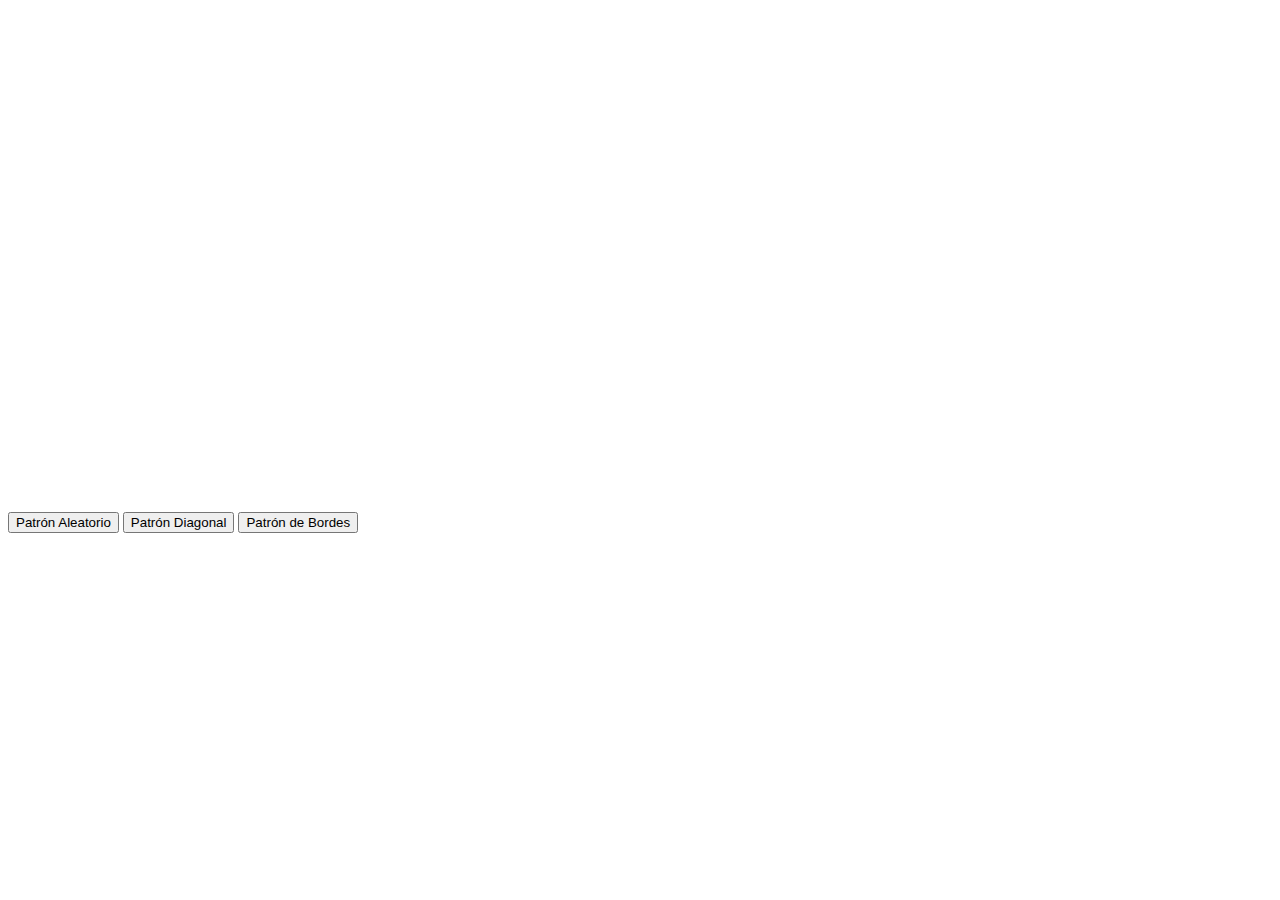
==== 04 Clase Matrix/Matrix.HTML @ e6a9bfce "clase matriz" ====
<!DOCTYPE html>
<html lang="es">
<head>
    <meta charset="UTF-8">
    <meta name="viewport" content="width=device-width, initial-scale=1.0">
    <title>Dibujo de Matriz en Canvas</title>
    <link rel="stylesheet" href="matrix.CSS">
</head>
<body>
    <div class="main-container">
        <canvas id="matrixCanvas" width="500" height="500"></canvas>
        <div class="button-container">
            <button onclick="matriz.llenarMatrizAleatorio()">Patrón Aleatorio</button>
            <button onclick="matriz.llenarMatrizDiagonal()">Patrón Diagonal</button>
            <button onclick="matriz.llenarMatrizBordes()">Patrón de Bordes</button>
        </div>
    </div>
    
    <!-- Scripts de JavaScript -->
    <script src="matrix.js"></script>
    <script src="main.js"></script>
</body>
</html>
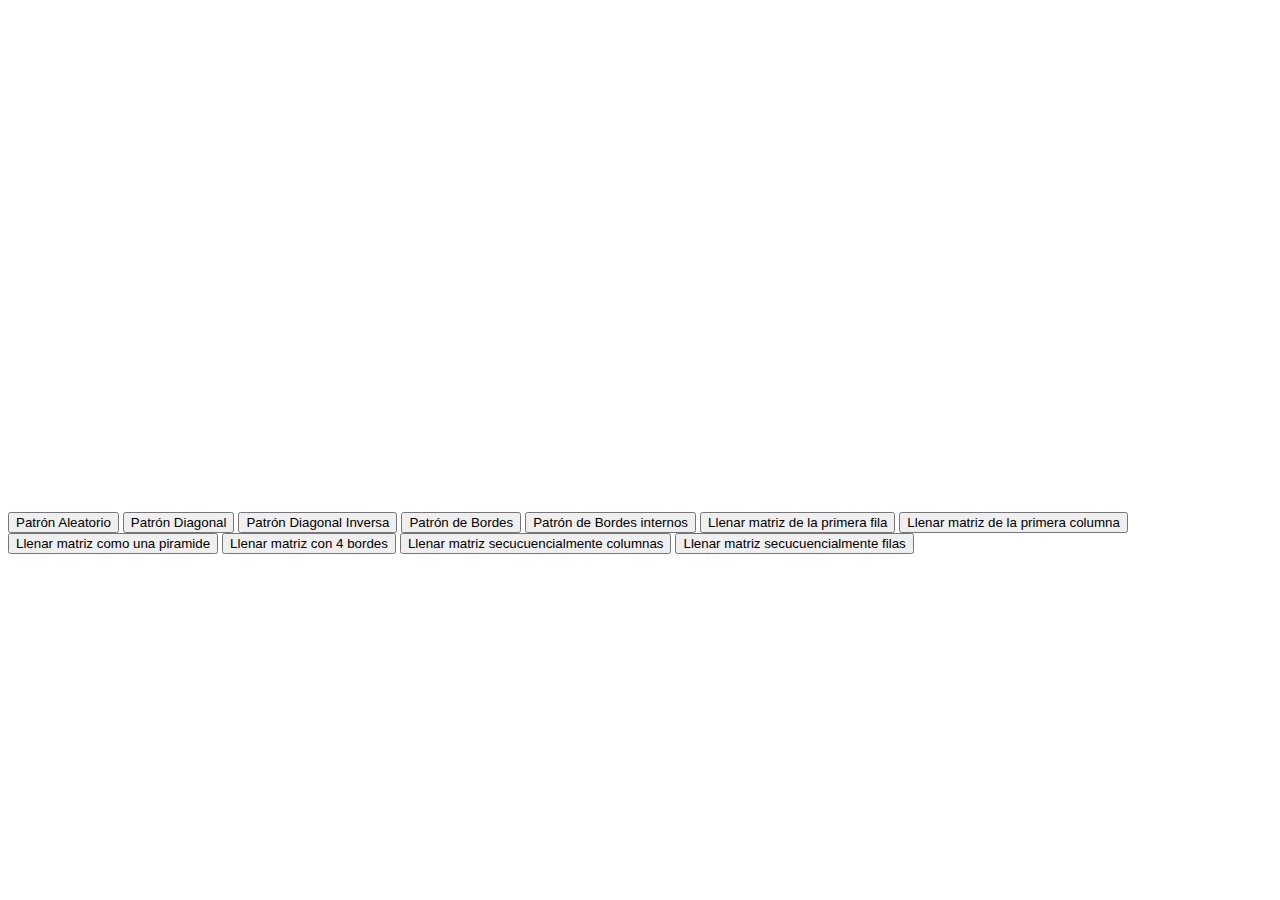
==== commit f0a7f721: "clase matriz" ====
--- a/04 Clase Matrix/Matrix.HTML
+++ b/04 Clase Matrix/Matrix.HTML
@@ -11,8 +11,17 @@
         <canvas id="matrixCanvas" width="500" height="500"></canvas>
         <div class="button-container">
             <button onclick="matriz.llenarMatrizAleatorio()">Patrón Aleatorio</button>
-            <button onclick="matriz.llenarMatrizDiagonal()">Patrón Diagonal</button>
+            <button onclick="matriz.llenarMatrizDiagonal()">Patrón Diagonal </button>
+            <button onclick="matriz.llenarMatrizDiagonalInversa()">Patrón Diagonal Inversa</button>
             <button onclick="matriz.llenarMatrizBordes()">Patrón de Bordes</button>
+            <button onclick="matriz.llenarMatrizBordes2()">Patrón de Bordes internos</button>
+            <button onclick="matriz.llenarMatrizPrimeraFila()">Llenar matriz de la primera fila</button>
+            <button onclick="matriz.llenarMatrizPrimeraColumna()">Llenar matriz de la primera columna</button>
+            <button onclick="matriz.llenarMatrizPiramide()">Llenar matriz como una piramide</button>
+            <button onclick="matriz.llenarMatriz4bordes()">Llenar matriz con 4 bordes</button>
+            <button onclick="matriz.llenarMatrizSecuencia1()">Llenar matriz secucuencialmente columnas</button>
+            <button onclick="matriz.llenarMatrizSecuencia2()">Llenar matriz secucuencialmente filas</button>
+        </div>
         </div>
     </div>
     
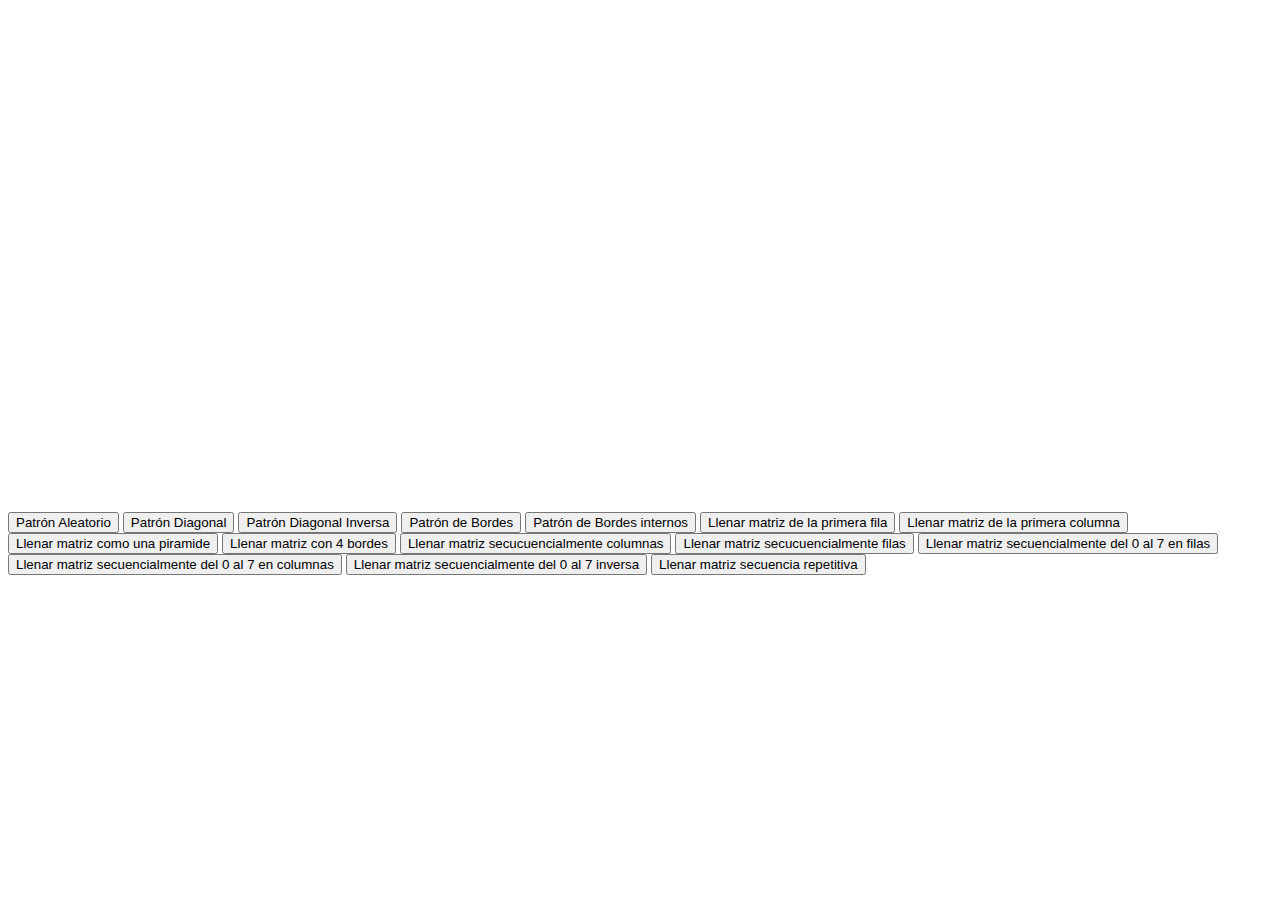
==== commit 2e4b78d0: "Mas botones para matrices" ====
--- a/04 Clase Matrix/Matrix.HTML
+++ b/04 Clase Matrix/Matrix.HTML
@@ -21,7 +21,16 @@
             <button onclick="matriz.llenarMatriz4bordes()">Llenar matriz con 4 bordes</button>
             <button onclick="matriz.llenarMatrizSecuencia1()">Llenar matriz secucuencialmente columnas</button>
             <button onclick="matriz.llenarMatrizSecuencia2()">Llenar matriz secucuencialmente filas</button>
+            <button onclick="matriz.llenarMatrizSecuencia0_al_7()">Llenar matriz secuencialmente del 0 al 7 en filas</button>
+        </div>    
+
+        <div class="button-container">
+            <button onclick="matriz.llenarMatrizSecuencia0_al_7_Col()">Llenar matriz secuencialmente del 0 al 7 en columnas</button>
+            <button onclick="matriz.llenarMatrizSecuenciaInversa()">Llenar matriz secuencialmente del 0 al 7 inversa</button>
+            <button onclick="matriz.llenarMatrizSecuenciaRepetitiva()">Llenar matriz secuencia repetitiva</button>
+        
         </div>
+
         </div>
     </div>
     
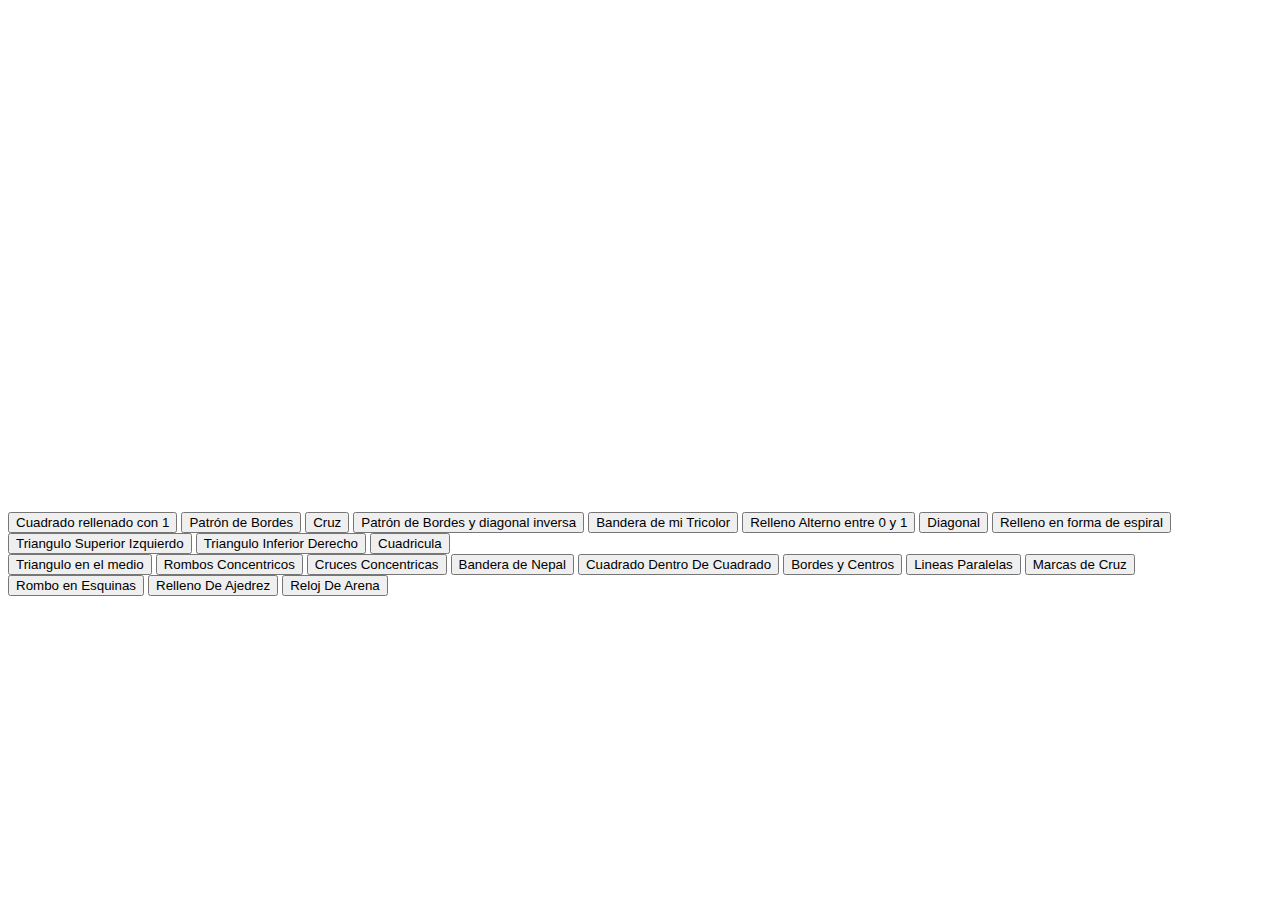
==== commit f22a9c56: "Tarea/parcial de progra" ====
--- a/04 Clase Matrix/Matrix.HTML
+++ b/04 Clase Matrix/Matrix.HTML
@@ -10,24 +10,32 @@
     <div class="main-container">
         <canvas id="matrixCanvas" width="500" height="500"></canvas>
         <div class="button-container">
-            <button onclick="matriz.llenarMatrizAleatorio()">Patrón Aleatorio</button>
-            <button onclick="matriz.llenarMatrizDiagonal()">Patrón Diagonal </button>
-            <button onclick="matriz.llenarMatrizDiagonalInversa()">Patrón Diagonal Inversa</button>
-            <button onclick="matriz.llenarMatrizBordes()">Patrón de Bordes</button>
-            <button onclick="matriz.llenarMatrizBordes2()">Patrón de Bordes internos</button>
-            <button onclick="matriz.llenarMatrizPrimeraFila()">Llenar matriz de la primera fila</button>
-            <button onclick="matriz.llenarMatrizPrimeraColumna()">Llenar matriz de la primera columna</button>
-            <button onclick="matriz.llenarMatrizPiramide()">Llenar matriz como una piramide</button>
-            <button onclick="matriz.llenarMatriz4bordes()">Llenar matriz con 4 bordes</button>
-            <button onclick="matriz.llenarMatrizSecuencia1()">Llenar matriz secucuencialmente columnas</button>
-            <button onclick="matriz.llenarMatrizSecuencia2()">Llenar matriz secucuencialmente filas</button>
-            <button onclick="matriz.llenarMatrizSecuencia0_al_7()">Llenar matriz secuencialmente del 0 al 7 en filas</button>
+            <button onclick="matriz.CuadradoRelleno()">Cuadrado rellenado con 1</button>
+            <button onclick="matriz.MarcoInterno()">Patrón de Bordes</button>
+            <button onclick="matriz.Cruces()">Cruz</button>
+            <button onclick="matriz.BordesYDiagonales()">Patrón de Bordes y diagonal inversa</button>
+            <button onclick="matriz.Bandera()">Bandera de mi Tricolor</button>
+            <button onclick="matriz.RellenoAlterno()">Relleno Alterno entre 0 y 1</button>
+            <button onclick="matriz.Diagonal()">Diagonal</button>
+            <button onclick="matriz.RellenoEspiral()">Relleno en forma de espiral</button>
+            <button onclick="matriz.TrianguloSupIzq()">Triangulo Superior Izquierdo</button>
+            <button onclick="matriz.TrianguloInfDer()">Triangulo Inferior Derecho</button>
+            <button onclick="matriz.Cuadricula()">Cuadricula</button>
         </div>    
 
         <div class="button-container">
-            <button onclick="matriz.llenarMatrizSecuencia0_al_7_Col()">Llenar matriz secuencialmente del 0 al 7 en columnas</button>
-            <button onclick="matriz.llenarMatrizSecuenciaInversa()">Llenar matriz secuencialmente del 0 al 7 inversa</button>
-            <button onclick="matriz.llenarMatrizSecuenciaRepetitiva()">Llenar matriz secuencia repetitiva</button>
+            <button onclick="matriz.TrianguloCentral()">Triangulo en el medio</button>
+            <button onclick="matriz.RombosConcentricos()">Rombos Concentricos</button>
+            <button onclick="matriz.CrucesConcentricas()">Cruces Concentricas</button>
+            <button onclick="matriz.BanderaDigaonal()">Bandera de Nepal</button>
+            <button onclick="matriz.CuadradoDentroCuadrado()">Cuadrado Dentro De Cuadrado</button>
+            <button onclick="matriz.BordesYCentros()">Bordes y Centros</button>
+            <button onclick="matriz.LineasParalelas()">Lineas Paralelas</button>
+            <button onclick="matriz.MarcasDeCruz()">Marcas de Cruz</button>
+            <button onclick="matriz.RomboDeEsquinas()">Rombo en Esquinas</button>
+            <button onclick="matriz.RellenoDeAjedrez()">Relleno De Ajedrez</button>
+            <button onclick="matriz.RelojDeArena()">Reloj De Arena</button>
+
         
         </div>
 
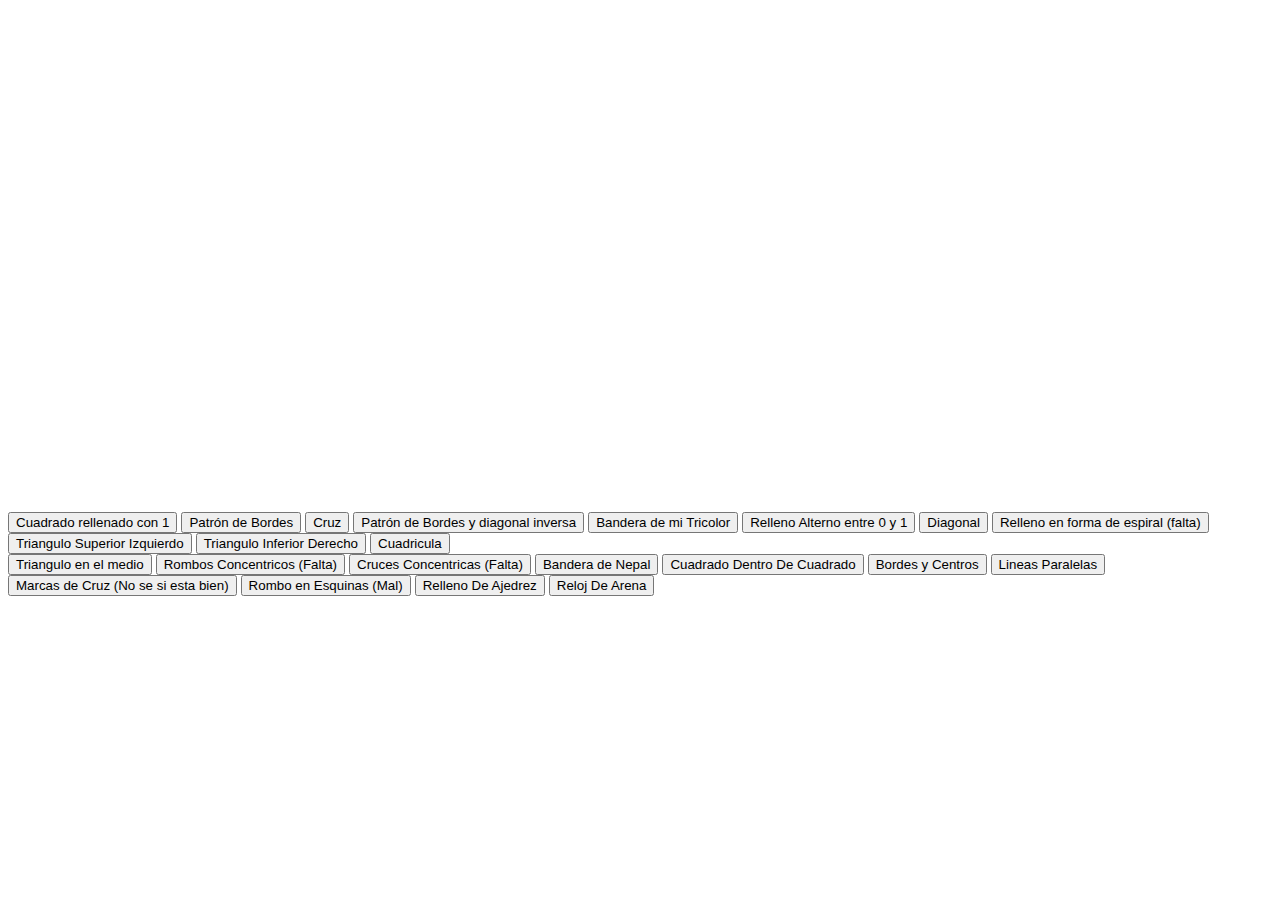
==== commit c87a6a23: "Tarea de programacion (faltan 5 botones)" ====
--- a/04 Clase Matrix/Matrix.HTML
+++ b/04 Clase Matrix/Matrix.HTML
@@ -17,7 +17,7 @@
             <button onclick="matriz.Bandera()">Bandera de mi Tricolor</button>
             <button onclick="matriz.RellenoAlterno()">Relleno Alterno entre 0 y 1</button>
             <button onclick="matriz.Diagonal()">Diagonal</button>
-            <button onclick="matriz.RellenoEspiral()">Relleno en forma de espiral</button>
+            <button onclick="matriz.RellenoEspiral()">Relleno en forma de espiral (falta)</button>
             <button onclick="matriz.TrianguloSupIzq()">Triangulo Superior Izquierdo</button>
             <button onclick="matriz.TrianguloInfDer()">Triangulo Inferior Derecho</button>
             <button onclick="matriz.Cuadricula()">Cuadricula</button>
@@ -25,14 +25,14 @@
 
         <div class="button-container">
             <button onclick="matriz.TrianguloCentral()">Triangulo en el medio</button>
-            <button onclick="matriz.RombosConcentricos()">Rombos Concentricos</button>
-            <button onclick="matriz.CrucesConcentricas()">Cruces Concentricas</button>
-            <button onclick="matriz.BanderaDigaonal()">Bandera de Nepal</button>
+            <button onclick="matriz.RombosConcentricos()">Rombos Concentricos (Falta)</button>
+            <button onclick="matriz.CrucesConcentricas()">Cruces Concentricas (Falta)</button>
+            <button onclick="matriz.BanderaDeNepal()">Bandera de Nepal</button>
             <button onclick="matriz.CuadradoDentroCuadrado()">Cuadrado Dentro De Cuadrado</button>
             <button onclick="matriz.BordesYCentros()">Bordes y Centros</button>
             <button onclick="matriz.LineasParalelas()">Lineas Paralelas</button>
-            <button onclick="matriz.MarcasDeCruz()">Marcas de Cruz</button>
-            <button onclick="matriz.RomboDeEsquinas()">Rombo en Esquinas</button>
+            <button onclick="matriz.MarcasDeCruz()">Marcas de Cruz (No se si esta bien)</button>
+            <button onclick="matriz.RomboDeEsquinas()">Rombo en Esquinas (Mal)</button>
             <button onclick="matriz.RellenoDeAjedrez()">Relleno De Ajedrez</button>
             <button onclick="matriz.RelojDeArena()">Reloj De Arena</button>
 
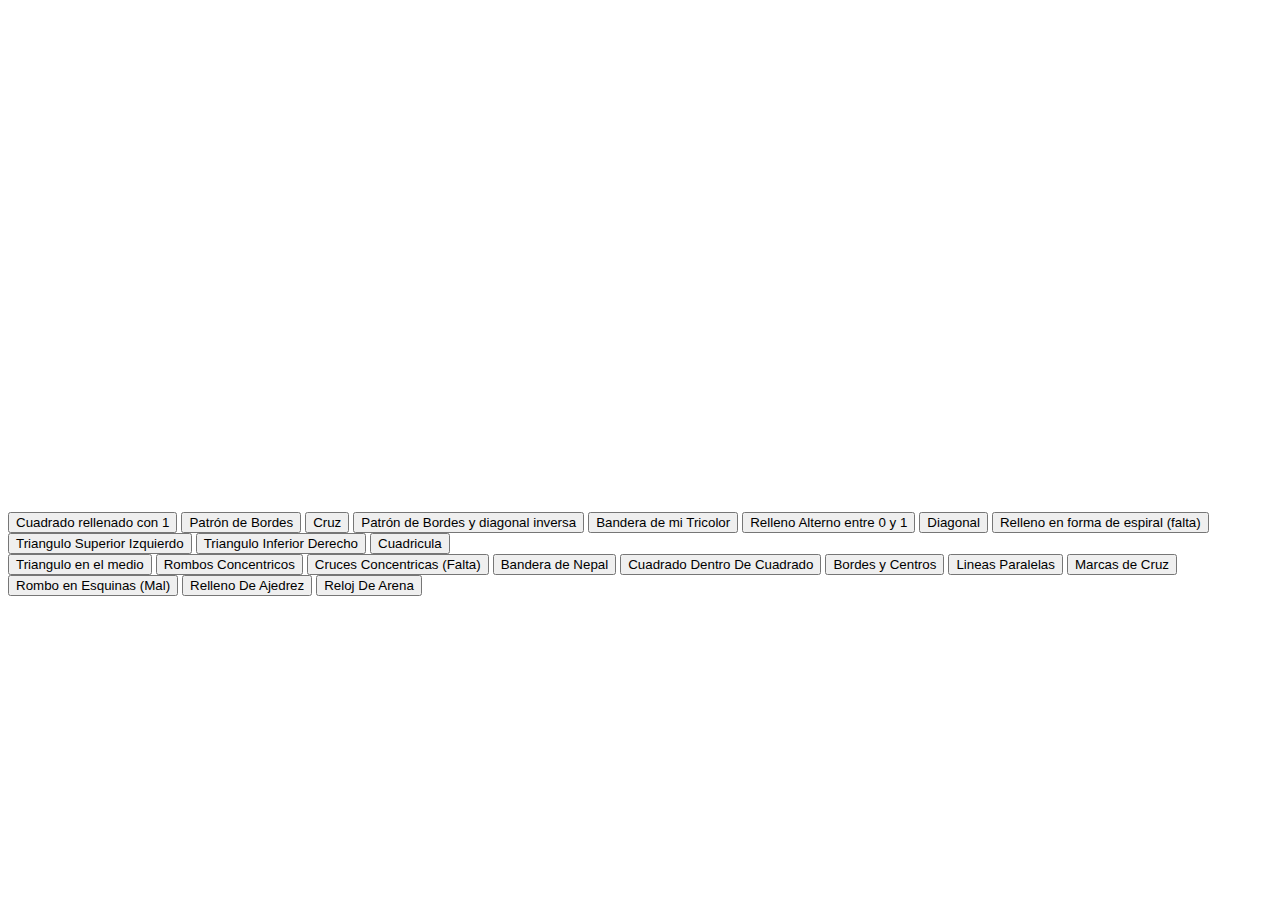
==== commit f6a8008d: "Tarea de progra(faltan 2 botones)" ====
--- a/04 Clase Matrix/Matrix.HTML
+++ b/04 Clase Matrix/Matrix.HTML
@@ -25,13 +25,13 @@
 
         <div class="button-container">
             <button onclick="matriz.TrianguloCentral()">Triangulo en el medio</button>
-            <button onclick="matriz.RombosConcentricos()">Rombos Concentricos (Falta)</button>
+            <button onclick="matriz.RombosConcentricos()">Rombos Concentricos</button>
             <button onclick="matriz.CrucesConcentricas()">Cruces Concentricas (Falta)</button>
             <button onclick="matriz.BanderaDeNepal()">Bandera de Nepal</button>
             <button onclick="matriz.CuadradoDentroCuadrado()">Cuadrado Dentro De Cuadrado</button>
             <button onclick="matriz.BordesYCentros()">Bordes y Centros</button>
             <button onclick="matriz.LineasParalelas()">Lineas Paralelas</button>
-            <button onclick="matriz.MarcasDeCruz()">Marcas de Cruz (No se si esta bien)</button>
+            <button onclick="matriz.MarcasDeCruz()">Marcas de Cruz</button>
             <button onclick="matriz.RomboDeEsquinas()">Rombo en Esquinas (Mal)</button>
             <button onclick="matriz.RellenoDeAjedrez()">Relleno De Ajedrez</button>
             <button onclick="matriz.RelojDeArena()">Reloj De Arena</button>
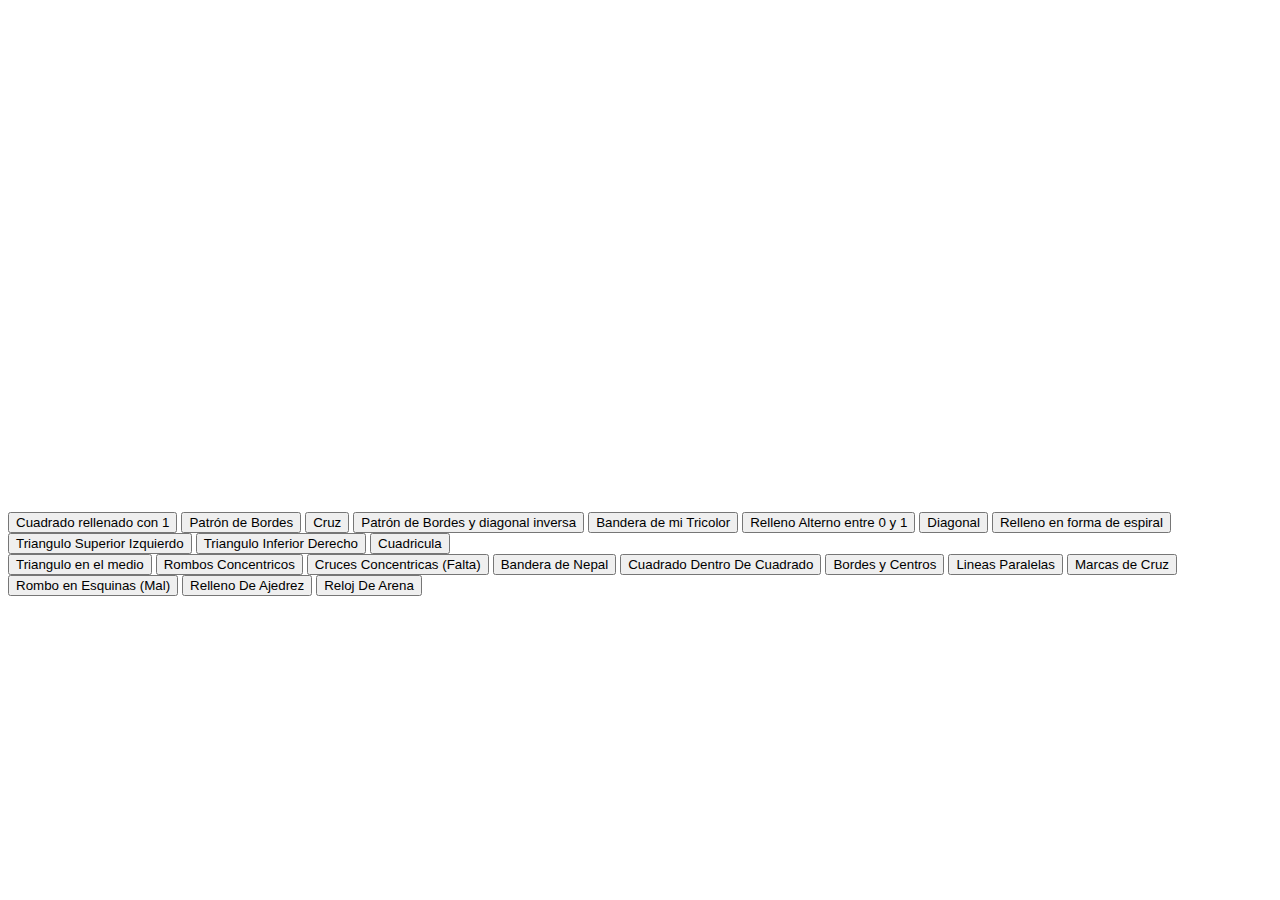
==== commit 954788b4: "Tarea de progra(me falto un boton)" ====
--- a/04 Clase Matrix/Matrix.HTML
+++ b/04 Clase Matrix/Matrix.HTML
@@ -17,7 +17,7 @@
             <button onclick="matriz.Bandera()">Bandera de mi Tricolor</button>
             <button onclick="matriz.RellenoAlterno()">Relleno Alterno entre 0 y 1</button>
             <button onclick="matriz.Diagonal()">Diagonal</button>
-            <button onclick="matriz.RellenoEspiral()">Relleno en forma de espiral (falta)</button>
+            <button onclick="matriz.RellenoEspiral()">Relleno en forma de espiral</button>
             <button onclick="matriz.TrianguloSupIzq()">Triangulo Superior Izquierdo</button>
             <button onclick="matriz.TrianguloInfDer()">Triangulo Inferior Derecho</button>
             <button onclick="matriz.Cuadricula()">Cuadricula</button>
